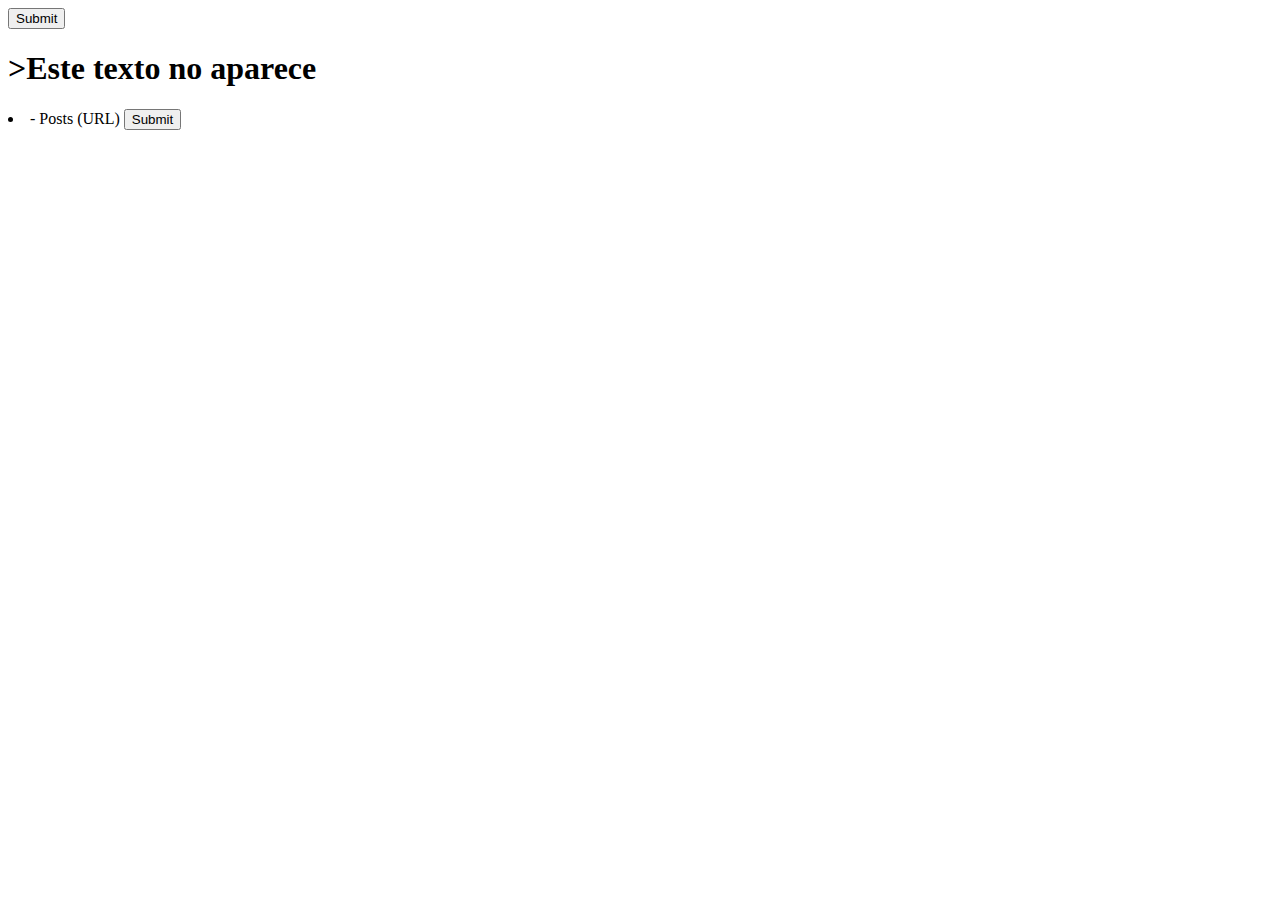
==== MHJLaboratorio1/src/main/resources/templates/detailsMovies.html @ 293d3e6e "añadidas imagenes y cambiado el mensaje a la hora de detalles de la pelicula. Falta recrear la pagin" ====
<html xmlns:th="http://www.thymeleaf.org">
<head th:insert="~{fragments/langSelector.html :: head}">
</head>
<head><script src="https://ajax.googleapis.com/ajax/libs/jquery/3.5.1/jquery.min.js"></script>
    <link th:href="@{/css/main.css}" rel="stylesheet" />
    <script>
        $(document).ready(function(){
            $(".btnDetalles").click(function(){
                if (confirm("Datos de la pelicula : `${title}`"))
                {
                    let ID = $(this).attr('extraInfo');
                    let URL = $(this).attr('url');
                    $.ajax({
                        type: 'DELETE',
                        url: URL,
                        contentType: 'application/json'
                    }).done(function( data, textStatus, jqXHR ) {
                        window.location = "/users"
                    });
                }
            });
        });  
    </script>
</head>
<body>
    <form th:action="@{/users/new}"><input type="submit" th:value="#{new}"></form>
    <div th:replace="~{fragments/langSelector.html :: body}">
        <h1>>Este texto no aparece</h1>
    </div>
    <li th:each="user : ${users}"
        th:object="${user}">
        <a th:href="@{|/users/edit/*{id}|}">
            <span th:class="*{id} % 2 != 0? 'odd': _"
            th:text="*{name}"></span>
        </a> 
        - 
        <a th:href="@{/posts(userId=*{id})}">
            Posts (URL)
        </a>
        <input class="btnDelete" type="submit" th:value="Eliminar" 
                th:url="@{|/v2/users/*{id}|}"
                th:extraInfo="*{id}" >
    </li>
</body>
</html>
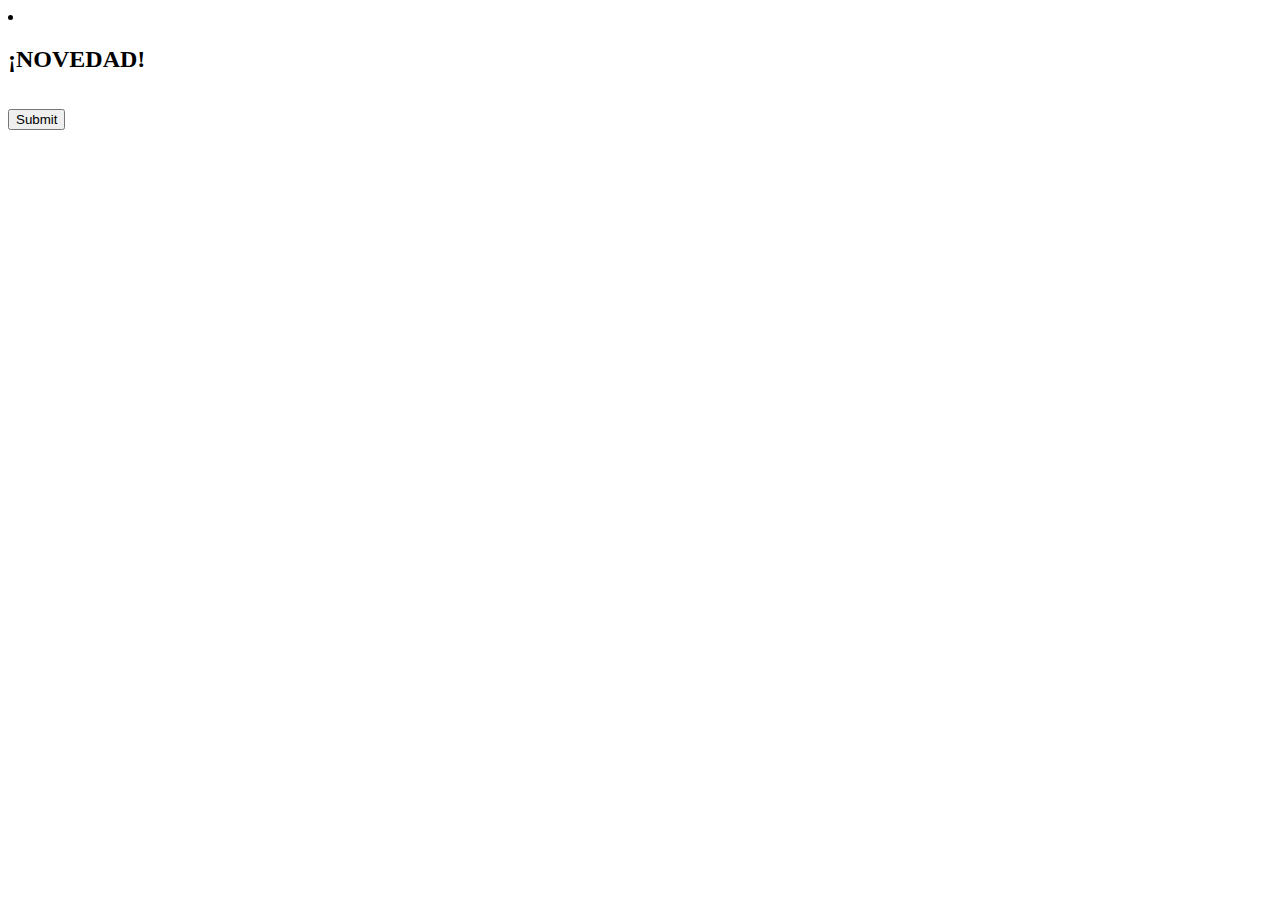
==== commit 9ec5aff3: "Añadidas funcionalidades de Detalles y reestructuracion del codigo. Falta acabar la página de detall" ====
--- a/MHJLaboratorio1/src/main/resources/templates/detailsMovies.html
+++ b/MHJLaboratorio1/src/main/resources/templates/detailsMovies.html
@@ -1,45 +1,24 @@
 <html xmlns:th="http://www.thymeleaf.org">
 <head th:insert="~{fragments/langSelector.html :: head}">
 </head>
-<head><script src="https://ajax.googleapis.com/ajax/libs/jquery/3.5.1/jquery.min.js"></script>
-    <link th:href="@{/css/main.css}" rel="stylesheet" />
-    <script>
-        $(document).ready(function(){
-            $(".btnDetalles").click(function(){
-                if (confirm("Datos de la pelicula : `${title}`"))
-                {
-                    let ID = $(this).attr('extraInfo');
-                    let URL = $(this).attr('url');
-                    $.ajax({
-                        type: 'DELETE',
-                        url: URL,
-                        contentType: 'application/json'
-                    }).done(function( data, textStatus, jqXHR ) {
-                        window.location = "/users"
-                    });
-                }
-            });
-        });  
-    </script>
-</head>
+
 <body>
-    <form th:action="@{/users/new}"><input type="submit" th:value="#{new}"></form>
-    <div th:replace="~{fragments/langSelector.html :: body}">
-        <h1>>Este texto no aparece</h1>
-    </div>
-    <li th:each="user : ${users}"
-        th:object="${user}">
-        <a th:href="@{|/users/edit/*{id}|}">
+    <li th:each="movie : ${movies}"
+        th:object="${movie}">
+        <a th:href="@{|/movies/edit/*{id}|}">
             <span th:class="*{id} % 2 != 0? 'odd': _"
-            th:text="*{name}"></span>
+            th:text="*{title} "></span>
+            
+            <span th:text="*{year}"></span>  
+            <h2 th:if="${movie.year == 2021}" 
+            >¡NOVEDAD!</h2>       
         </a> 
-        - 
-        <a th:href="@{/posts(userId=*{id})}">
-            Posts (URL)
-        </a>
-        <input class="btnDelete" type="submit" th:value="Eliminar" 
-                th:url="@{|/v2/users/*{id}|}"
-                th:extraInfo="*{id}" >
+        <img  width="150"
+        th:src="@{|images/*{id}.jpg|}"/>
+        <p th:text="*{description}"></p>
+        <input class="home" type="submit" th:value="Home" 
+                th:url="@{|/movies/|}"
+                 >
     </li>
 </body>
 </html>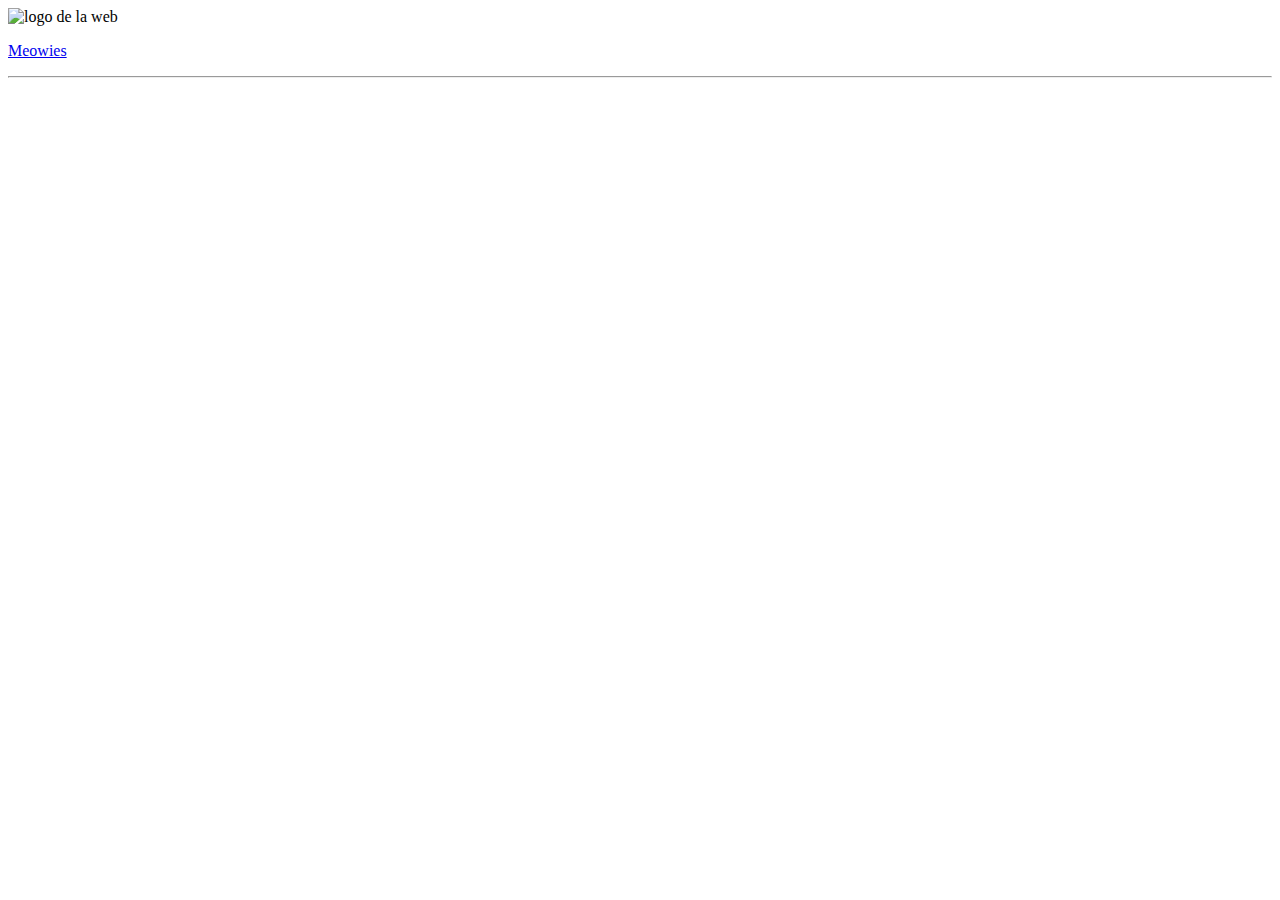
==== commit d2f67f02: "Modificados elementos principales del HTML y añadidos algunos del nuevo detailsMovie.html" ====
--- a/MHJLaboratorio1/src/main/resources/templates/detailsMovies.html
+++ b/MHJLaboratorio1/src/main/resources/templates/detailsMovies.html
@@ -1,24 +1,73 @@
+<!DOCTYPE html>
 <html xmlns:th="http://www.thymeleaf.org">
-<head th:insert="~{fragments/langSelector.html :: head}">
-</head>
+    <head>
+        <meta charset="UTF-8">
+        <meta http-equiv="X-UA-Compatible" content="IE=edge">
+        <meta name="viewport" content="width=device-width, initial-scale=1.0">
+        <title>PelisGatunas</title>
+        <link th:href ="@{/css/Archivo.css}" rel="stylesheet"/>
+    </head>
 
-<body>
-    <li th:each="movie : ${movies}"
-        th:object="${movie}">
-        <a th:href="@{|/movies/edit/*{id}|}">
-            <span th:class="*{id} % 2 != 0? 'odd': _"
-            th:text="*{title} "></span>
-            
-            <span th:text="*{year}"></span>  
-            <h2 th:if="${movie.year == 2021}" 
-            >¡NOVEDAD!</h2>       
-        </a> 
-        <img  width="150"
-        th:src="@{|images/*{id}.jpg|}"/>
-        <p th:text="*{description}"></p>
-        <input class="home" type="submit" th:value="Home" 
-                th:url="@{|/movies/|}"
-                 >
-    </li>
-</body>
-</html>+    <body>
+        <header>
+            <div class="top">
+                <div class="logo">
+                    <img class="logoWeb" th:src="@{|images/LogoCatMovies.jpg|}" alt="logo de la web">
+                </div>
+                <div class="container">
+                    <p class="headerP"><a href="listMovies.html">
+                        Meowies
+                    </a></p>
+                </div>
+            </div>
+            <hr>
+        </header>
+<!--
+        <main>
+            <form th:action="@{/movies/new}">
+                <input type="submit" th:value="#{new}">
+            </form>  
+            <div class="imgMovie">
+                <img width="150" th:src="@{|images/*{id}.jpg|}"/>
+
+                <a th:href="@{|/movies/detail/*{id}|}">
+                    <img  width="150" th:src="@{|images/*{id}.jpg|}"/>
+                </a>
+                
+            </div>
+            <div class="titleMovie">
+                <span class="parpadea text" th:if="${movie.year == 2021}"><strong>¡NOVEDAD!</strong><br></span>
+                <span class="bodyStyle titulin" th:text="*{title} "></span>
+                
+                <br>
+                <span class="bodyStyle" th:text="*{year}"></span>  
+                <h2 th:if="${movie.year == 2021}" >¡NOVEDAD!</h2>
+                <br>
+                <p th:text="*{description}"></p>
+            </div> 
+            <input class="home" type="submit" th:value="Home" 
+                    th:url="@{|/movies/|}">
+            <hr>
+        </main>
+    
+        <footer>
+            <div class="row">
+                <div class="column left">
+                    <img class="logoWeb" src="../static/images/FooterCat.jpg"
+                    th:src="@{|images/FooterCat.jpg|}"  alt="footer de la web">
+                </div>
+                <div class="column right">
+                    <div class="textoFormulario">
+                        <p>Gracias por visitar Meowies, contacte con nosotros usando el formulario del siguiente enlace si necesita ayuda</p>
+                    </div>
+                    <div class="linkFormulario">
+                        <a target="_blank" href="https://www.youtube.com/watch?v=dQw4w9WgXcQ&ab_channel=RickAstley">
+                        Formulario
+                        </a>
+                    </div>
+                </div>
+            </div>
+        </footer>
+        -->
+    </body>
+</html>
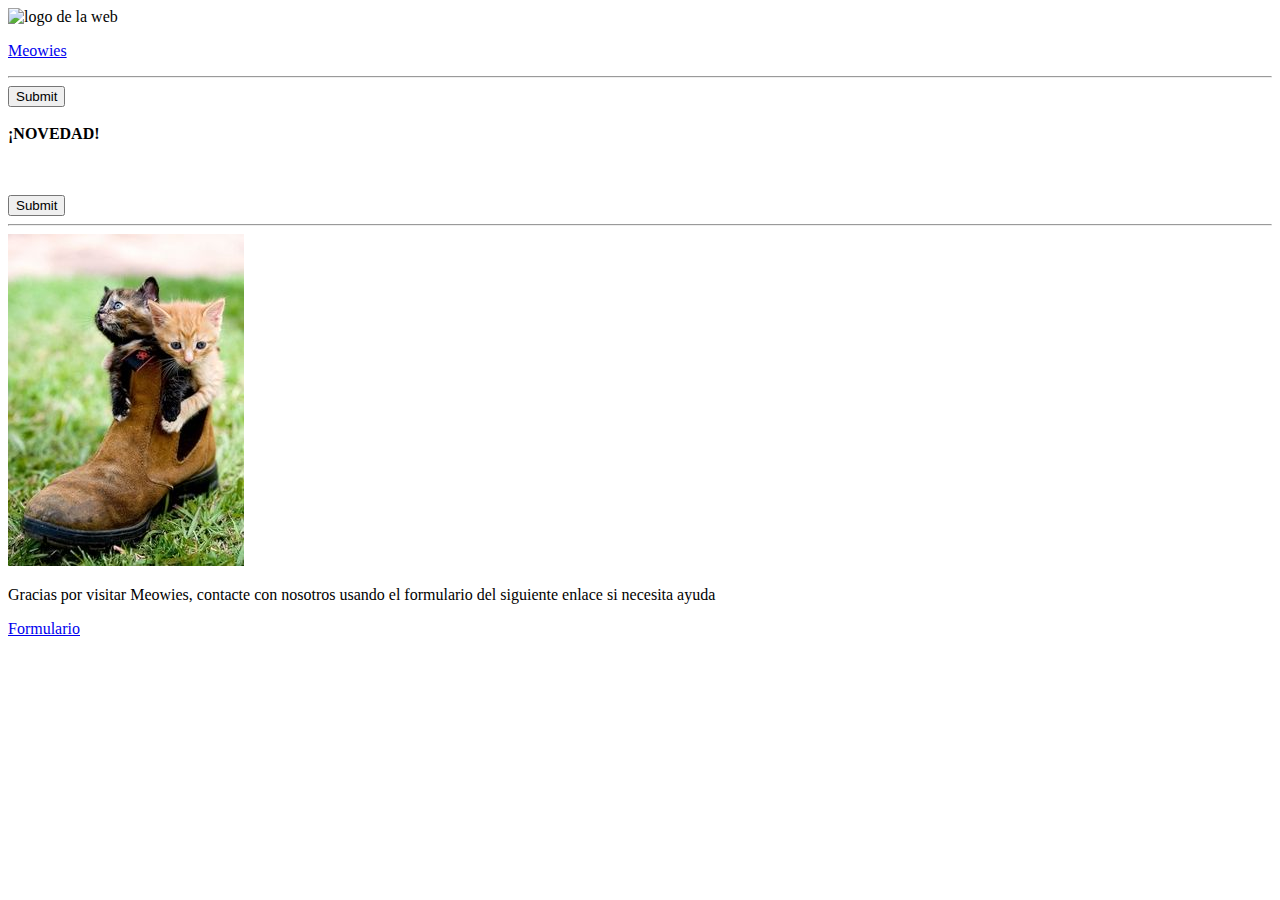
==== commit 2b90126b: "he conseguido añadir ya toda la info a la pagina de detalles de pelis :))))))))" ====
--- a/MHJLaboratorio1/src/main/resources/templates/detailsMovies.html
+++ b/MHJLaboratorio1/src/main/resources/templates/detailsMovies.html
@@ -12,7 +12,7 @@
         <header>
             <div class="top">
                 <div class="logo">
-                    <img class="logoWeb" th:src="@{|images/LogoCatMovies.jpg|}" alt="logo de la web">
+                    <img class="logoWeb" th:src="@{|/images/LogoCatMovies.jpg|}" alt="logo de la web">
                 </div>
                 <div class="container">
                     <p class="headerP"><a href="listMovies.html">
@@ -22,28 +22,28 @@
             </div>
             <hr>
         </header>
-<!--
+
         <main>
             <form th:action="@{/movies/new}">
                 <input type="submit" th:value="#{new}">
             </form>  
             <div class="imgMovie">
-                <img width="150" th:src="@{|images/*{id}.jpg|}"/>
+                
 
                 <a th:href="@{|/movies/detail/*{id}|}">
-                    <img  width="150" th:src="@{|images/*{id}.jpg|}"/>
+                    <img  width="150" th:src="@{|/images/*{id}.jpg|}"/>
                 </a>
                 
             </div>
             <div class="titleMovie">
                 <span class="parpadea text" th:if="${movie.year == 2021}"><strong>¡NOVEDAD!</strong><br></span>
-                <span class="bodyStyle titulin" th:text="*{title} "></span>
+                <span class="bodyStyle titulin" th:text="${movie.title} "></span>
                 
                 <br>
-                <span class="bodyStyle" th:text="*{year}"></span>  
-                <h2 th:if="${movie.year == 2021}" >¡NOVEDAD!</h2>
+                <span class="bodyStyle" th:text="${movie.year}"></span>  
+                
                 <br>
-                <p th:text="*{description}"></p>
+                <p th:text="${movie.description}"></p>
             </div> 
             <input class="home" type="submit" th:value="Home" 
                     th:url="@{|/movies/|}">
@@ -54,7 +54,7 @@
             <div class="row">
                 <div class="column left">
                     <img class="logoWeb" src="../static/images/FooterCat.jpg"
-                    th:src="@{|images/FooterCat.jpg|}"  alt="footer de la web">
+                    th:src="@{|/images/FooterCat.jpg|}"  alt="footer de la web">
                 </div>
                 <div class="column right">
                     <div class="textoFormulario">
@@ -68,6 +68,6 @@
                 </div>
             </div>
         </footer>
-        -->
+        
     </body>
 </html>
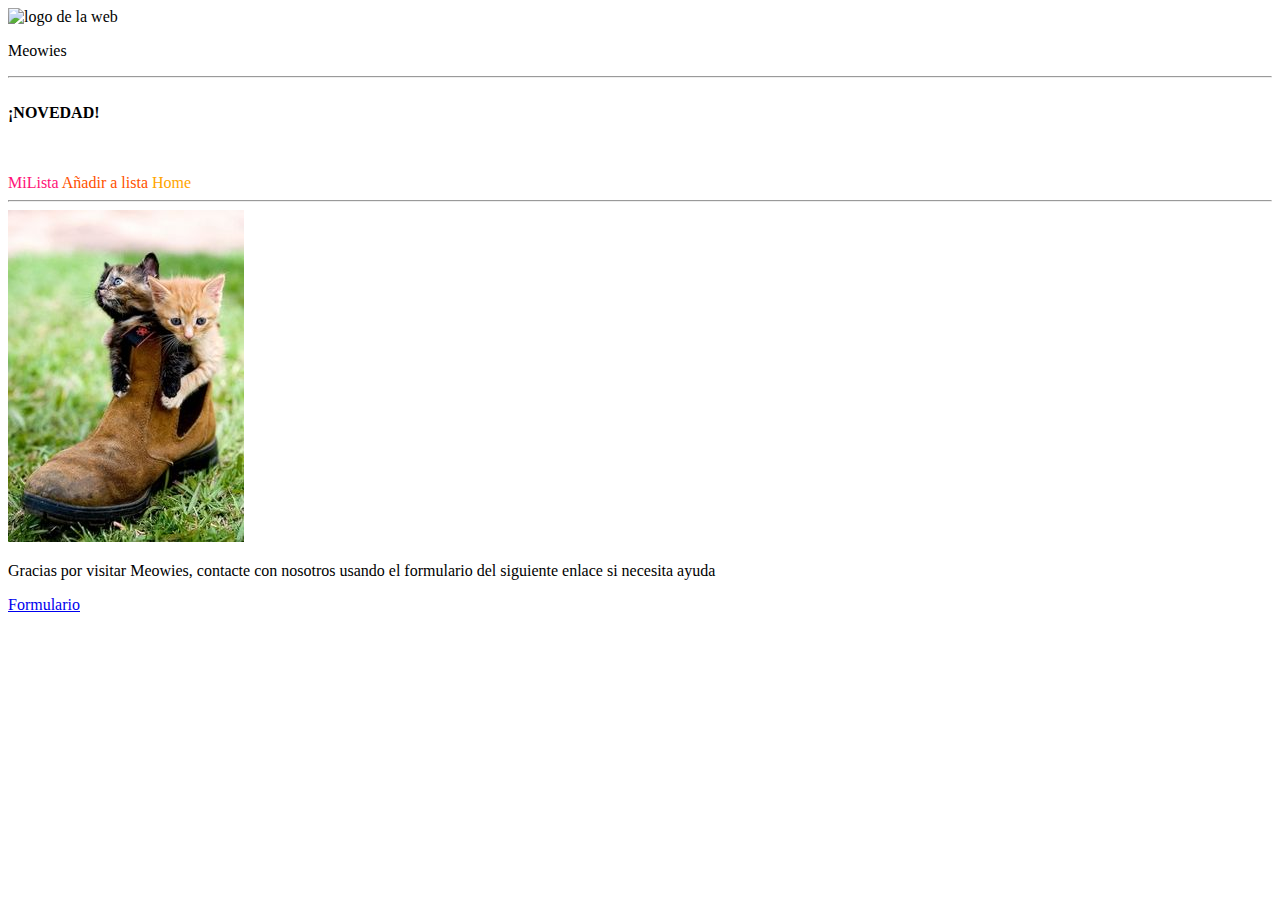
==== commit c27ec92c: "Finalizada página de detalles con sus links funcionales" ====
--- a/MHJLaboratorio1/src/main/resources/templates/detailsMovies.html
+++ b/MHJLaboratorio1/src/main/resources/templates/detailsMovies.html
@@ -15,7 +15,7 @@
                     <img class="logoWeb" th:src="@{|/images/LogoCatMovies.jpg|}" alt="logo de la web">
                 </div>
                 <div class="container">
-                    <p class="headerP"><a href="listMovies.html">
+                    <p class="headerP"><a th:href="@{|/movies|}">
                         Meowies
                     </a></p>
                 </div>
@@ -24,32 +24,82 @@
         </header>
 
         <main>
-            <form th:action="@{/movies/new}">
-                <input type="submit" th:value="#{new}">
-            </form>  
-            <div class="imgMovie">
-                
-
-                <a th:href="@{|/movies/detail/*{id}|}">
-                    <img  width="150" th:src="@{|/images/*{id}.jpg|}"/>
-                </a>
-                
+            <div class="divsMovies">
+                <div class="imgMovie">
+                    <a th:href="@{|/movies/detail/*{id}|}">
+                        <img  width="210" th:src="@{|/images/*{id}.jpg|}"/>
+                    </a> 
+                </div>
+                <div class="titleDetails">
+                    <span class="parpadea text" th:if="${movie.year == 2021}"><strong>¡NOVEDAD!</strong><br></span>
+                    <span class="bodyStyle titulin" th:text="${movie.title} "></span>
+                    <br>
+                    <span class="bodyStyle" th:text="${movie.year}"></span>  
+                    <br>
+                    <p th:text="${movie.description}"></p>
+                </div> 
+                <div class="actionButtons">
+                    <a th:href="@{|/movies/miLista|}" class="buttonAction" style="color: #FF1177" extraInfo="${id}">
+                        MiLista
+                    </a>
+                    <a th:href="@{|/movies/detail/*{id}|}" class="buttonAction" style="color: rgb(255, 81, 0)" extraInfo="${id}">
+                        Añadir a lista
+                    </a>
+                    <a th:href="@{|/movies|}" class="buttonAction" style="color: orange" extraInfo="${id}">
+                        Home
+                    </a>   
+                </div>         
             </div>
-            <div class="titleMovie">
-                <span class="parpadea text" th:if="${movie.year == 2021}"><strong>¡NOVEDAD!</strong><br></span>
-                <span class="bodyStyle titulin" th:text="${movie.title} "></span>
-                
-                <br>
-                <span class="bodyStyle" th:text="${movie.year}"></span>  
-                
-                <br>
-                <p th:text="${movie.description}"></p>
-            </div> 
-            <input class="home" type="submit" th:value="Home" 
-                    th:url="@{|/movies/|}">
             <hr>
         </main>
     
+<!--
+        <div class="columnas">
+            
+            <div class="divsMovies" th:each="movie : ${movies}"
+                th:object="${movie}">
+                <div class="imgMovie">
+                    <a th:href="@{|/movies/detail/*{id}|}">
+                        <img width="150" th:src="@{|images/*{id}.jpg|}"/>
+                    </a>
+                </div>
+                <div class="titleMovie">
+                    <span class="parpadea text" th:if="${movie.year == 2021}"><strong>¡NOVEDAD!</strong><br></span>
+                    <div th:switch="${movie.tipoPelicula}">
+                        <span id="miedo" th:case="'Miedo'" class="bodyStyle titulin tipoPeliMiedo" th:text="*{title} "></span> 
+                        <span id="accion" th:case="'Accion'" class="bodyStyle titulin tipoPeliAccion" th:text="*{title} "></span> 
+                        <span id="aventuras" th:case="'Aventuras'" class="bodyStyle titulin tipoPeliAventuras" th:text="*{title} "></span> 
+                        <span id="familiar" th:case="'Familiar'" class="bodyStyle titulin tipoPeliFamiliar" th:text="*{title} "></span> 
+                        <span id="musical" th:case="'Musical'" class="bodyStyle titulin tipoPeliMusical" th:text="*{title} "></span> 
+                    </div>
+                    <br>
+                    <span class="bodyStyle" th:text="*{year}"></span>
+                    <br>
+                </div>
+                <div class="actionButtons">
+                    <a th:href="@{|/movies/miLista|}" class="buttonAction" style="color: #FF1177" extraInfo="${id}">
+                        MiLista
+                    </a>
+                    <a th:href="@{|/movies/detail/*{id}|}" class="buttonAction" style="color: rgb(255, 81, 0)" extraInfo="${id}">
+                        Añadir a lista
+                    </a>
+                    <a th:href="@{|/movies/detail/*{id}|}" class="buttonAction" style="color: orange" extraInfo="${id}">
+                        Detalles
+                    </a>   
+                </div>
+            </div>
+        </div>
+-->
+
+
+
+
+
+
+
+
+
+
         <footer>
             <div class="row">
                 <div class="column left">
@@ -71,3 +121,5 @@
         
     </body>
 </html>
+
+
